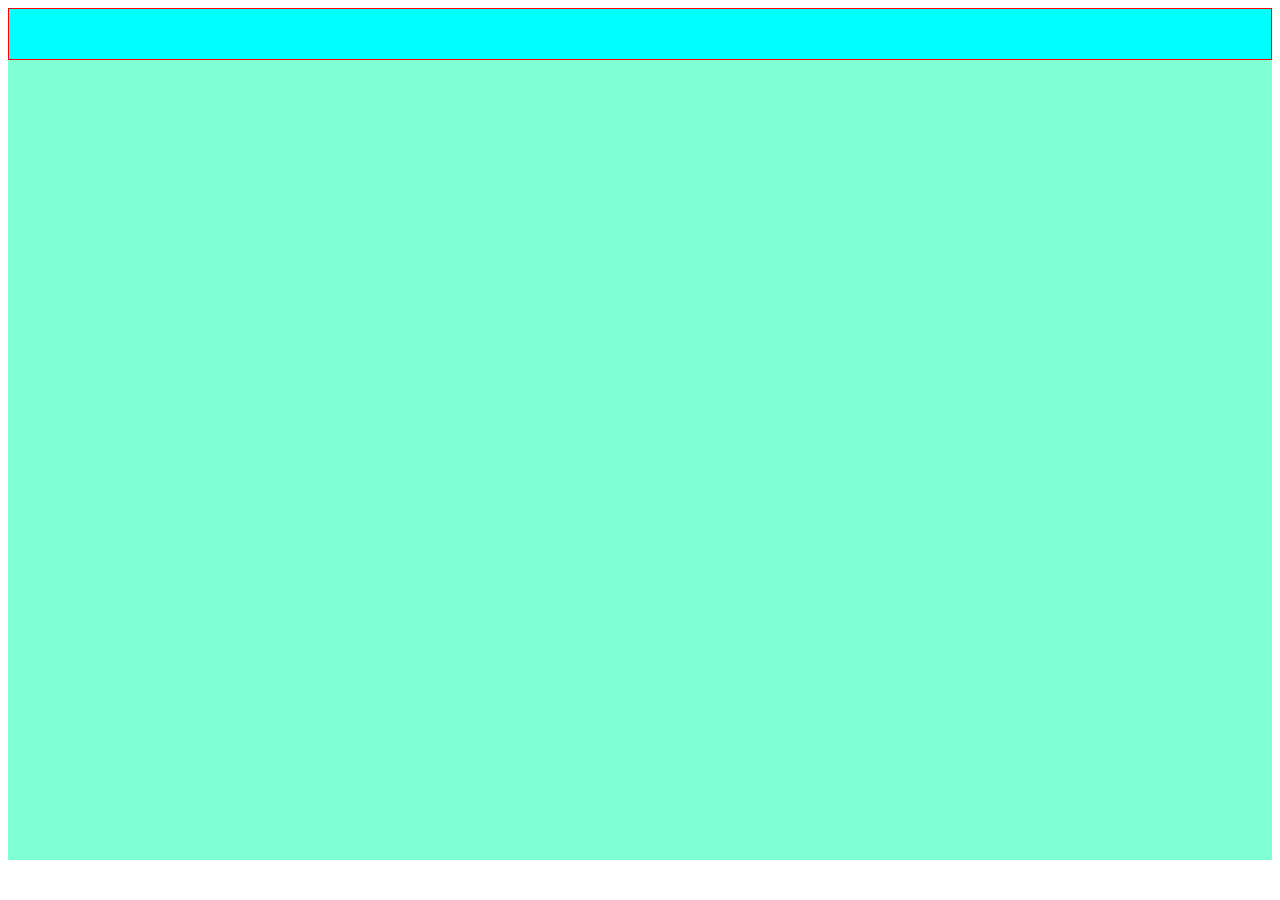
==== index.html @ 1cd23abc "Add files via upload" ====
<!DOCTYPE html>
<html>
  <head>
    <meta charset="utf-8" />
    <title>浅蓝彼岸-首页</title>
    <style>
      body {}

      .header {
        height: 50px;
        line-height: 50px;
        border: 1px solid red;
        margin: 0px auto;
        padding-left: 50px;
        background-color: aqua;
      }

      .zhuti {
        height: 800px;
        background-color: aquamarine;
      }
    </style>
  </head>
  <body>
    <div class="header"></div>
    <div class="zhuti"></div>
  </body>
</html>
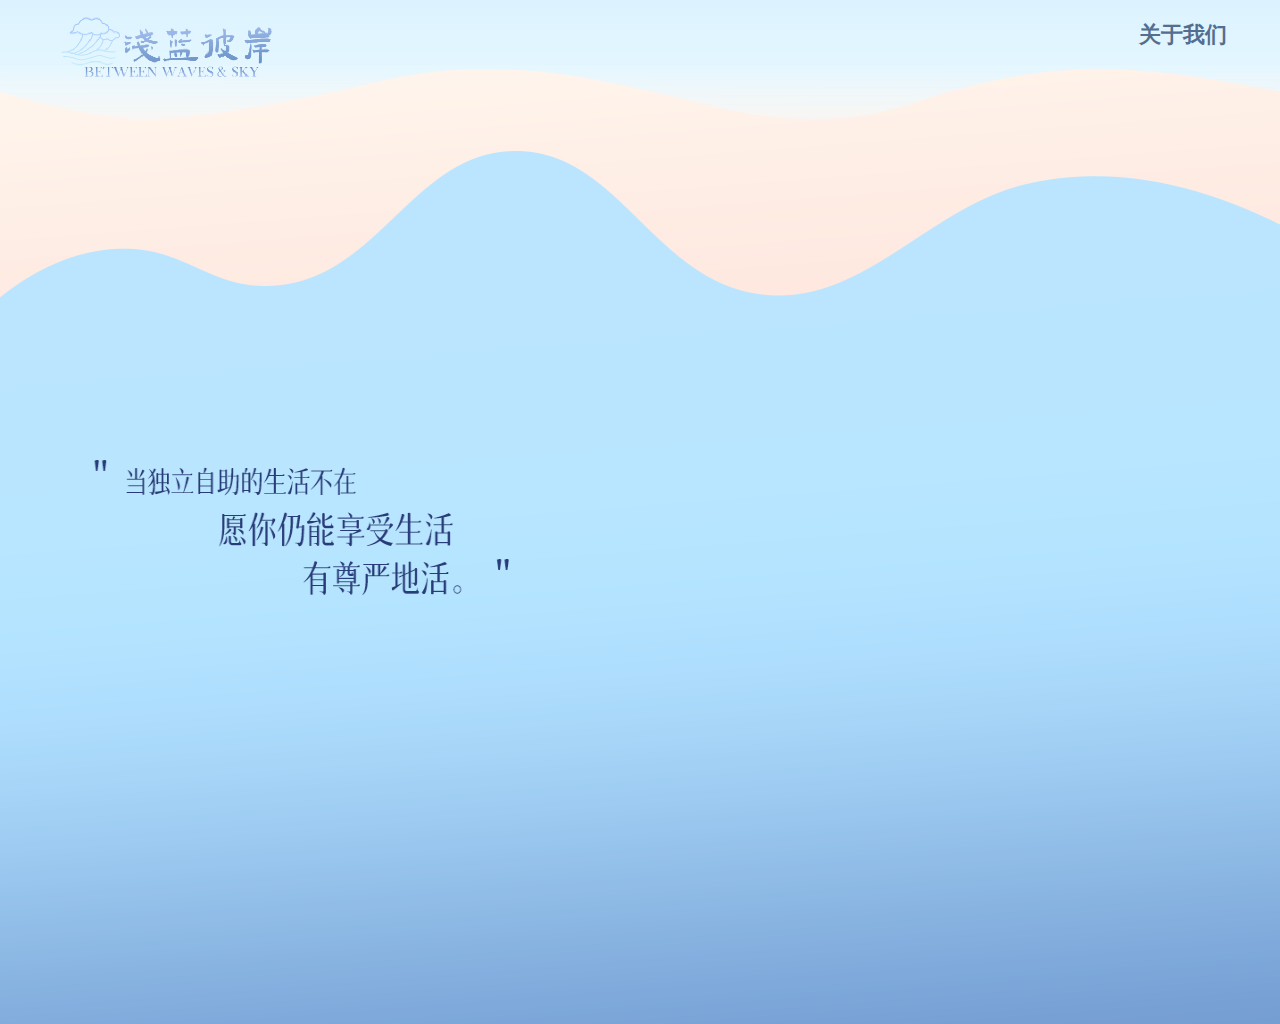
==== commit 4537b10c: "Add files via upload" ====
--- a/index.html
+++ b/index.html
@@ -1,28 +1,96 @@
 <!DOCTYPE html>
 <html>
   <head>
-    <meta charset="utf-8" />
+    <meta charset="utf-8" name="viewport" content="width=device-width, initial-scale=1.0" />
     <title>浅蓝彼岸-首页</title>
     <style>
-      body {}
+      body {
+        display: flex;
+        justify-content: center;
+        align-items: center;
+        height: 100%;
+        margin: 0;
+      }
 
       .header {
-        height: 50px;
-        line-height: 50px;
-        border: 1px solid red;
-        margin: 0px auto;
-        padding-left: 50px;
-        background-color: aqua;
+        background-color: white;
+        overflow: hidden;
+        width: 89.625rem;
+        height: 64rem;
+        position: relative;
       }
 
-      .zhuti {
-        height: 800px;
-        background-color: aquamarine;
+      img {
+        position: absolute;
+        max-width: 100%;
+        display: block;
+        vertical-align: middle;
+      }
+
+      .page1 {
+        width: 89.625rem;
+        height: 64rem;
+        top: 0.625rem;
+        left: 0rem;
+      }
+
+      .page2 {
+        width: 13.6875rem;
+        height: 4.875rem;
+        top: 0.625rem;
+        left: 3.625rem;
+      }
+
+      .page3 {
+        width: 89.625rem;
+        height: 7.4357rem;
+        top: 0rem;
+        left: 0rem;
+      }
+
+      .text1 {
+        color: #536e8e;
+        font-weight: 700;
+        font-size: 1.375rem;
+        font-family: 'SourceHanSerifCN';
+        text-align: left;
+        width: 9.9375rem;
+        top: 1.25rem;
+        left: 71.1875rem;
+        position: absolute;
+      }
+
+      .text2 {
+        color: #536e8e;
+        font-weight: 700;
+        font-size: 1.375rem;
+        font-family: 'SourceHanSerifCN';
+        text-align: left;
+        width: 9.9375rem;
+        top: 1.25rem;
+        left: 81.9375rem;
+        position: absolute;
       }
     </style>
   </head>
   <body>
-    <div class="header"></div>
-    <div class="zhuti"></div>
+    <div class="header">
+      <img src="img/002.png" class="page1">
+      <img src="img/004.png" class="page3">
+      <img src="img/003.png" class="page2">
+      <div class="text1">关于我们</div>
+      <div class="text2">登录</div>
+    </div>
   </body>
+  <script>
+    var text1Div = document.querySelector('.text1');
+    text1Div.addEventListener('click', function() {
+      alert('你点击了“关于我们”');
+    });
+
+    var text2Div = document.querySelector('.text2');
+    text2Div.addEventListener('click', function() {
+      alert('你点击了“登录”');
+    });
+  </script>
 </html>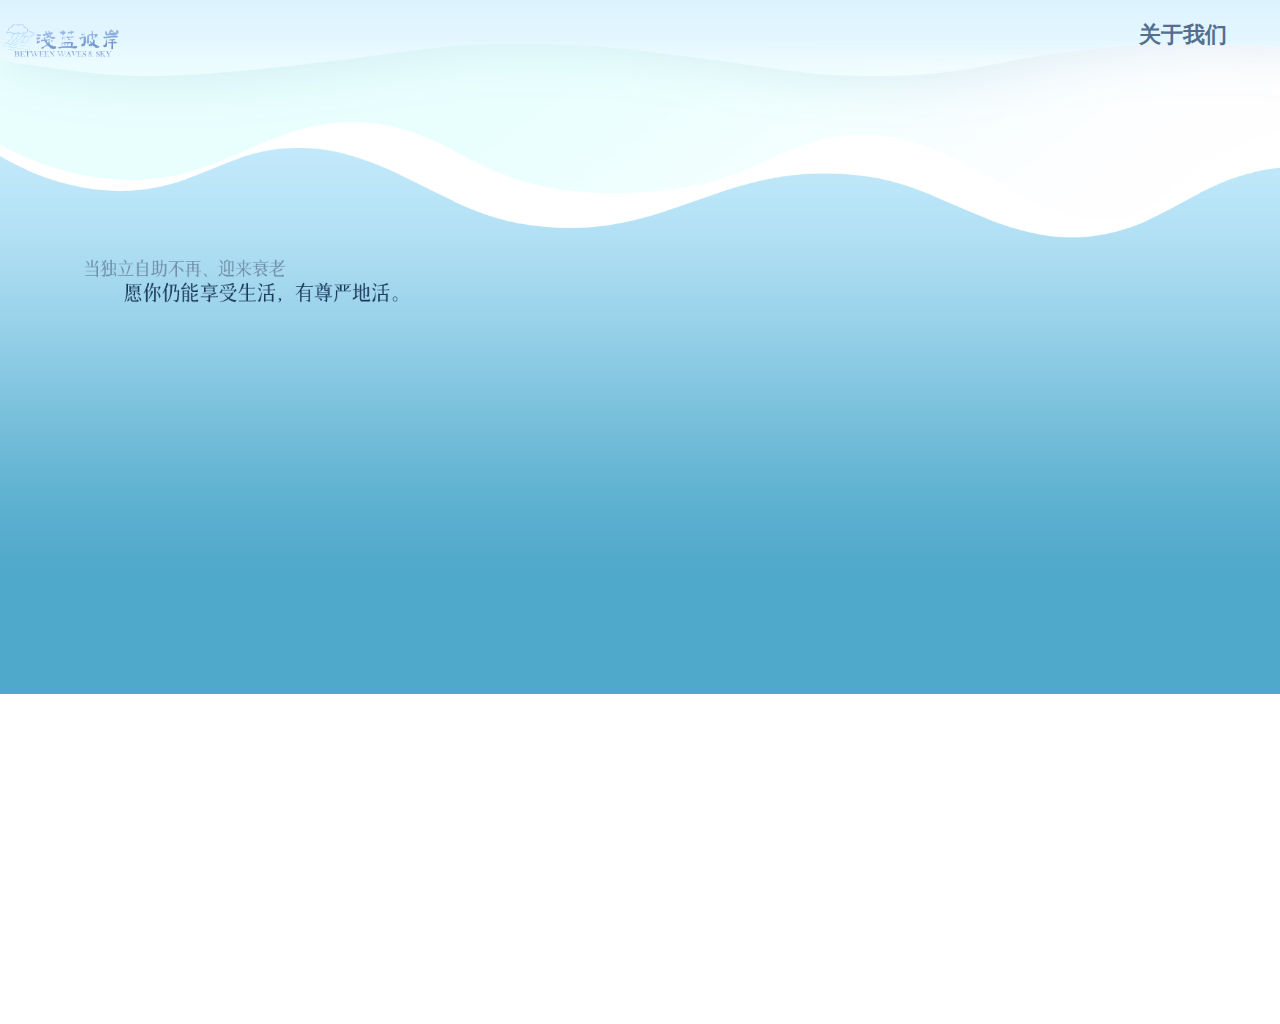
==== commit b7ea4341: "Add files via upload" ====
--- a/index.html
+++ b/index.html
@@ -8,8 +8,12 @@
         display: flex;
         justify-content: center;
         align-items: center;
+        width: 100%;
         height: 100%;
         margin: 0;
+        box-sizing: border-box;
+        flex-shrink: 0;
+        overflow: hidden;
       }
 
       .header {
@@ -22,30 +26,53 @@
 
       img {
         position: absolute;
-        max-width: 100%;
-        display: block;
-        vertical-align: middle;
+        overflow-clip-margin: content-box;
+        overflow: clip;
       }
 
       .page1 {
-        width: 89.625rem;
-        height: 64rem;
-        top: 0.625rem;
-        left: 0rem;
+        width: 100.888vw;
+        height: 11.3691vw;
+        position: absolute;
+        left: -3vw;
+        right: 0;
+        top: -3vw;
+        padding: 0.7995vw 2.3411vw;
+        filter: drop-shadow(1.1419vw 0.571vw 1.5989 #376ba61c);
+        background-image: url(img/001.png);
+        background-size: cover;
+        background-repeat: no-repeat;
+        justify-content: space-between;
+        display: flex;
+        flex-direction: row;
+        display: block;
+        unicode-bidi: isolate;
       }
 
       .page2 {
-        width: 13.6875rem;
-        height: 4.875rem;
-        top: 0.625rem;
-        left: 3.625rem;
+        left: 5.4823vw;
+        top: 19.3584vw;
+        width: 26.4397vw;
+        height: 4.9107vw;
       }
 
       .page3 {
-        width: 89.625rem;
-        height: 7.4357rem;
-        top: 0rem;
-        left: 0rem;
+        width: 9.4224vw;
+        height: 3.3691vw;
+        top: 1.25rem;
+        align-self: center;
+      }
+
+      .page4 {
+        width: 100%;
+        height: 54.2498vw;
+        background-image: url(img/004.png);
+        background-size: 100% 100%;
+        background-repeat: no-repeat;
+        display: block;
+        unicode-bidi: isolate;
+        max-width: 100%;
+        object-fit: cover;
       }
 
       .text1 {
@@ -75,9 +102,10 @@
   </head>
   <body>
     <div class="header">
-      <img src="img/002.png" class="page1">
-      <img src="img/004.png" class="page3">
-      <img src="img/003.png" class="page2">
+      <div class="page1"></div>
+      <div class="page4"></div>
+      <img src="img/002.png" class="page2" />
+      <img src="img/003.png" class="page3" />
       <div class="text1">关于我们</div>
       <div class="text2">登录</div>
     </div>
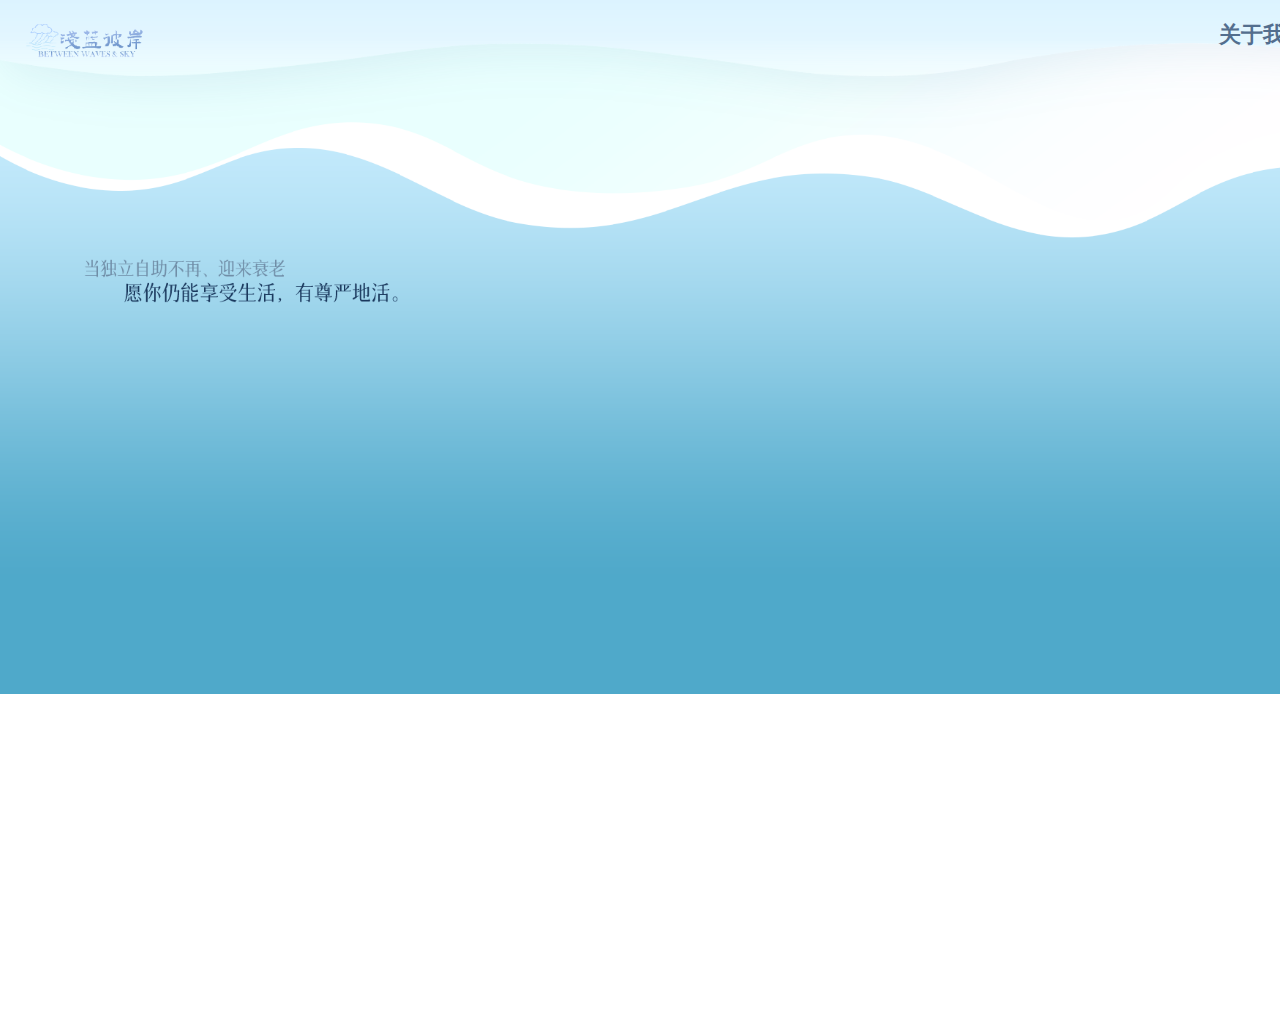
==== commit f6d6038d: "Add files via upload" ====
--- a/index.html
+++ b/index.html
@@ -19,7 +19,7 @@
       .header {
         background-color: white;
         overflow: hidden;
-        width: 89.625rem;
+        width: 110rem;
         height: 64rem;
         position: relative;
       }
@@ -59,6 +59,7 @@
       .page3 {
         width: 9.4224vw;
         height: 3.3691vw;
+        left: 1.9vw;
         top: 1.25rem;
         align-self: center;
       }
@@ -83,7 +84,7 @@
         text-align: left;
         width: 9.9375rem;
         top: 1.25rem;
-        left: 71.1875rem;
+        left: 76.1875rem;
         position: absolute;
       }
 
@@ -95,8 +96,10 @@
         text-align: left;
         width: 9.9375rem;
         top: 1.25rem;
-        left: 81.9375rem;
+        left: 90.7975rem;
         position: absolute;
+        text-decoration: none;
+        cursor: pointer;
       }
     </style>
   </head>
@@ -107,18 +110,15 @@
       <img src="img/002.png" class="page2" />
       <img src="img/003.png" class="page3" />
       <div class="text1">关于我们</div>
-      <div class="text2">登录</div>
+      <div>
+        <a href="js/denglu.html" class="text2">登录</a>
+      </div>
     </div>
   </body>
   <script>
     var text1Div = document.querySelector('.text1');
     text1Div.addEventListener('click', function() {
-      alert('你点击了“关于我们”');
-    });
-
-    var text2Div = document.querySelector('.text2');
-    text2Div.addEventListener('click', function() {
-      alert('你点击了“登录”');
+      alert('你点击了关于我们');
     });
   </script>
 </html>